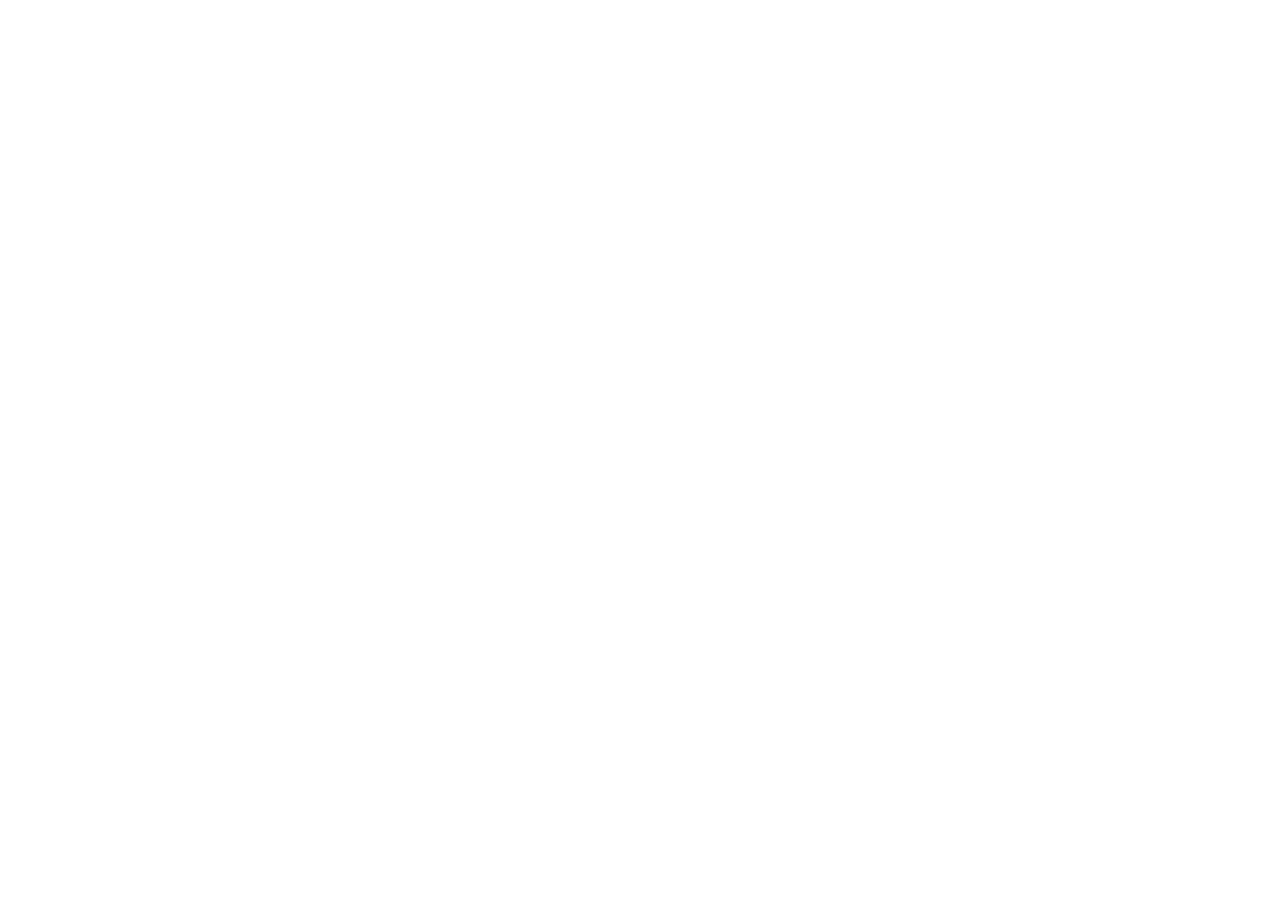
==== Week-3/Day-4/Position-Tasks/index.html @ 53702b10 "folderlerimi yaratdim" ====
<!DOCTYPE html>
<html lang="en">
<head>
    <meta charset="UTF-8">
    <meta http-equiv="X-UA-Compatible" content="IE=edge">
    <meta name="viewport" content="width=device-width, initial-scale=1.0">
    <title>Document</title>
</head>
<body>
    
</body>
</html>
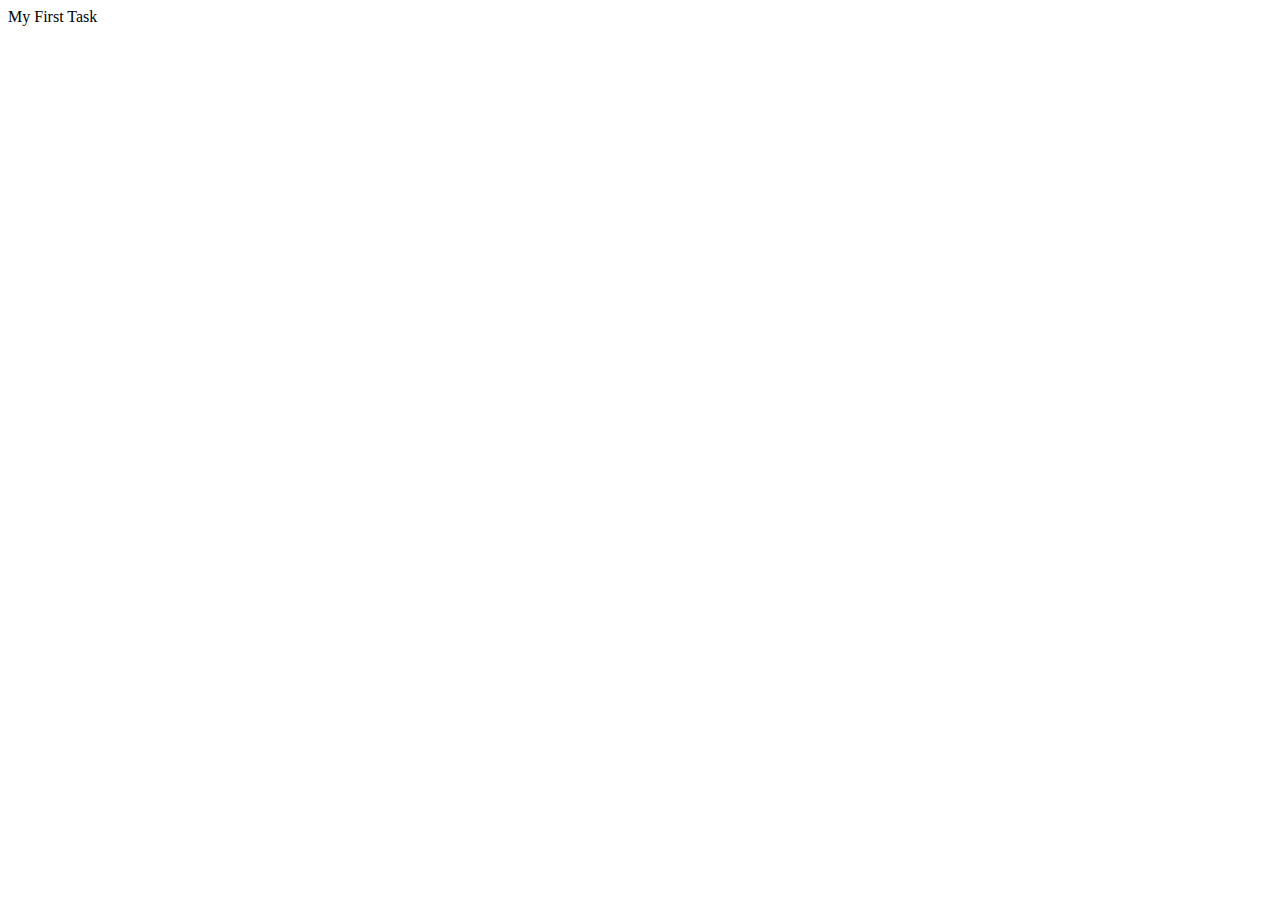
==== commit 92c1cfeb: "task yazdim" ====
--- a/Week-3/Day-4/Position-Tasks/index.html
+++ b/Week-3/Day-4/Position-Tasks/index.html
@@ -7,6 +7,6 @@
     <title>Document</title>
 </head>
 <body>
-    
+    My First Task
 </body>
 </html>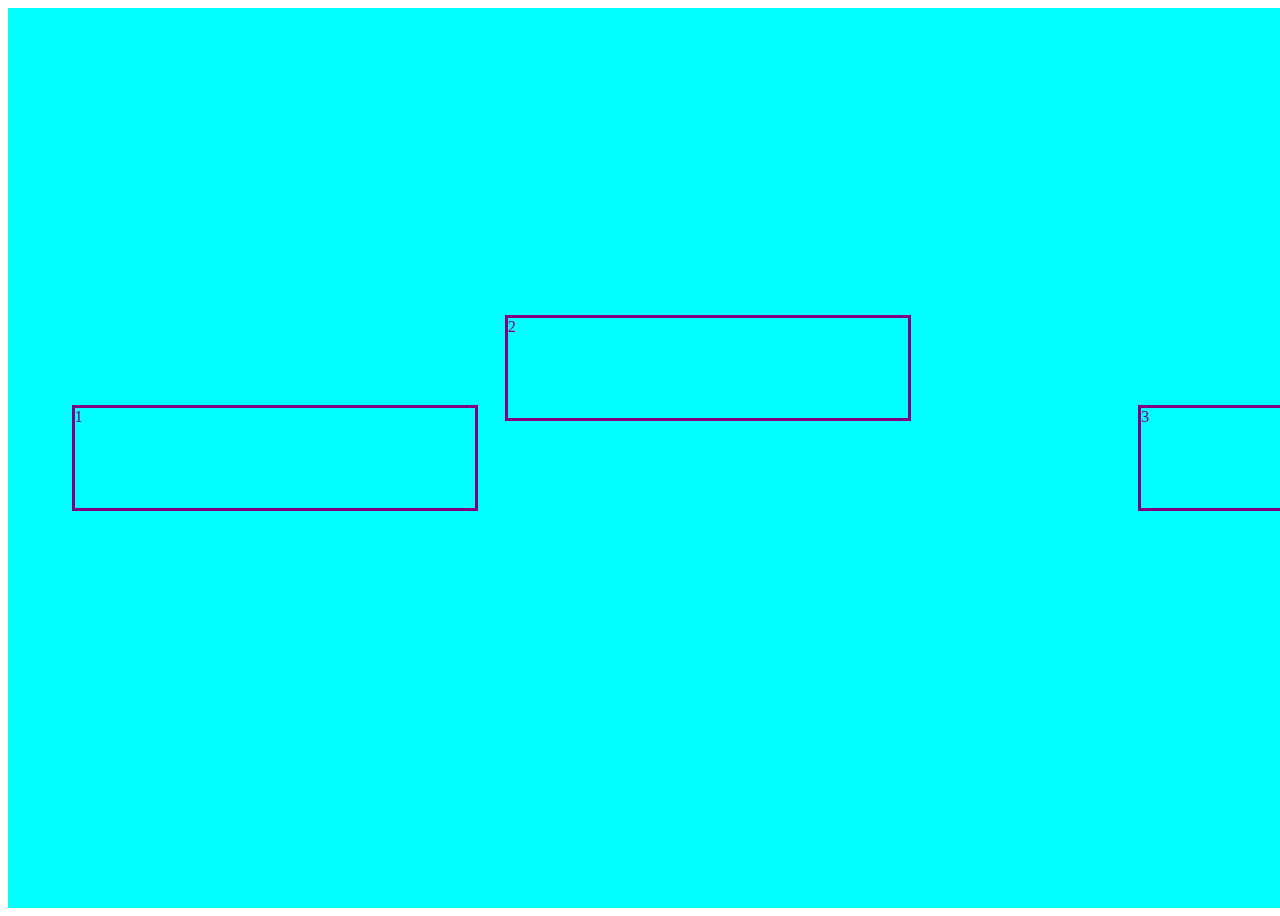
==== commit ad1eafb5: "task" ====
--- a/Week-3/Day-4/Position-Tasks/index.html
+++ b/Week-3/Day-4/Position-Tasks/index.html
@@ -4,9 +4,14 @@
     <meta charset="UTF-8">
     <meta http-equiv="X-UA-Compatible" content="IE=edge">
     <meta name="viewport" content="width=device-width, initial-scale=1.0">
+    <link rel="stylesheet" href="style.css">
     <title>Document</title>
 </head>
 <body>
-    My First Task
+  <div class="boxes">
+    <div class="box" >1</div>
+    <div class="boxbox_2">2</div>
+    <div class="box">3</div>
+  </div>
 </body>
 </html>--- a/Week-3/Day-4/Position-Tasks/style.css
+++ b/Week-3/Day-4/Position-Tasks/style.css
@@ -0,0 +1,33 @@
+*body {
+    margin: 0px;
+    padding: 0px;
+}
+
+.box {
+    border-style: solid;
+    color: purple;
+    right: 300px;
+    margin: auto;
+    width: 400px;
+    height: 100px;
+}
+
+
+.boxes{
+    background-color: aqua;
+    height: 100vh;
+    width: 1600px;
+    display: flex;
+    align-items: center;
+    justify-content: center;
+}
+.boxbox_2{position: relative;
+    border-style: solid;
+    color: purple;
+    right: 300px;
+    margin: auto;
+    width: 400px;
+    height: 100px;
+    left: -100px;
+    bottom : 90px;
+}
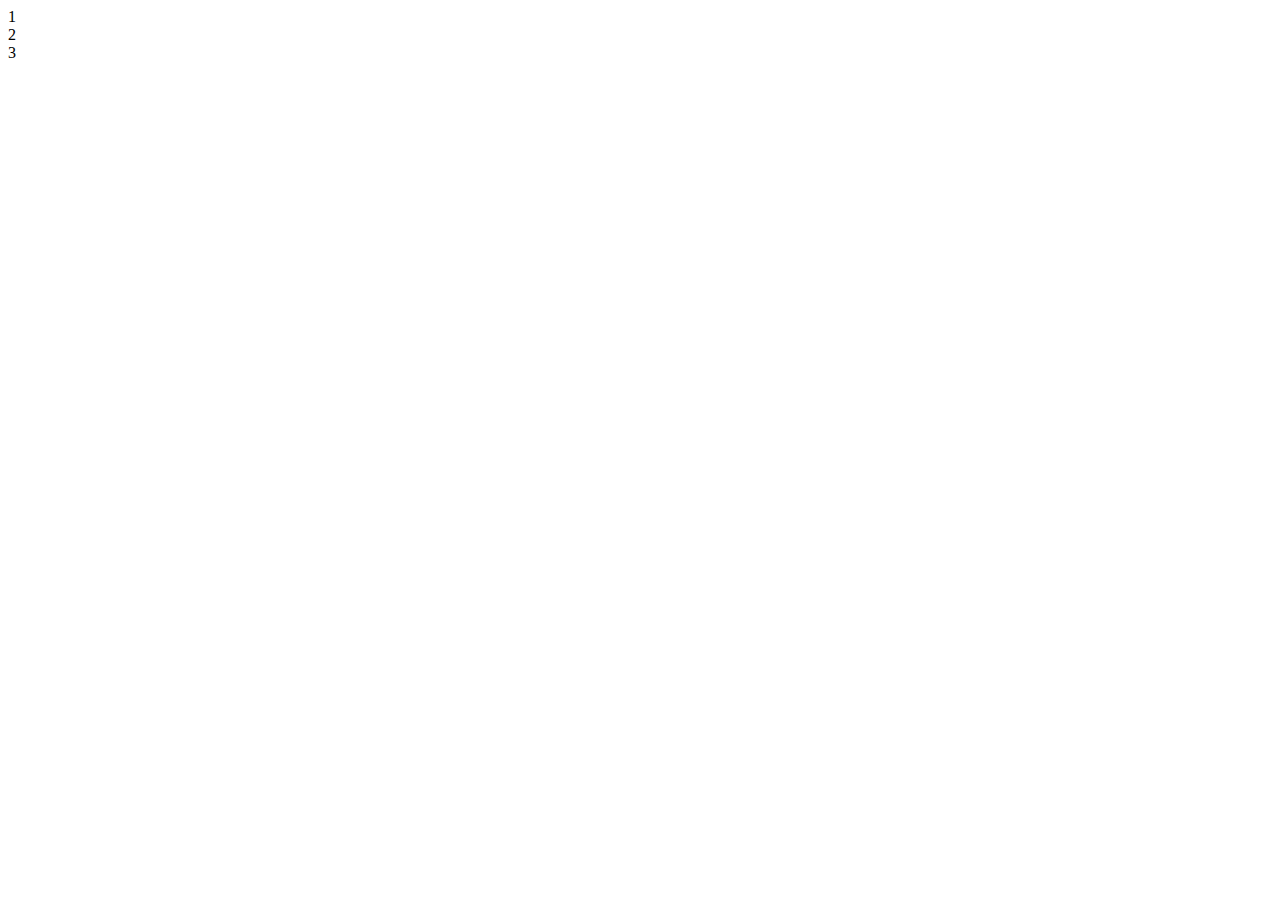
==== commit dda3096d: "task" ====
--- a/Week-3/Day-4/Position-Tasks/index.html
+++ b/Week-3/Day-4/Position-Tasks/index.html
@@ -8,10 +8,8 @@
     <title>Document</title>
 </head>
 <body>
-  <div class="boxes">
-    <div class="box" >1</div>
-    <div class="boxbox_2">2</div>
-    <div class="box">3</div>
-  </div>
+    <div class="we" >1</div>
+    <div class="weq">2</div>
+    <div class="we2">3</div>
 </body>
 </html>